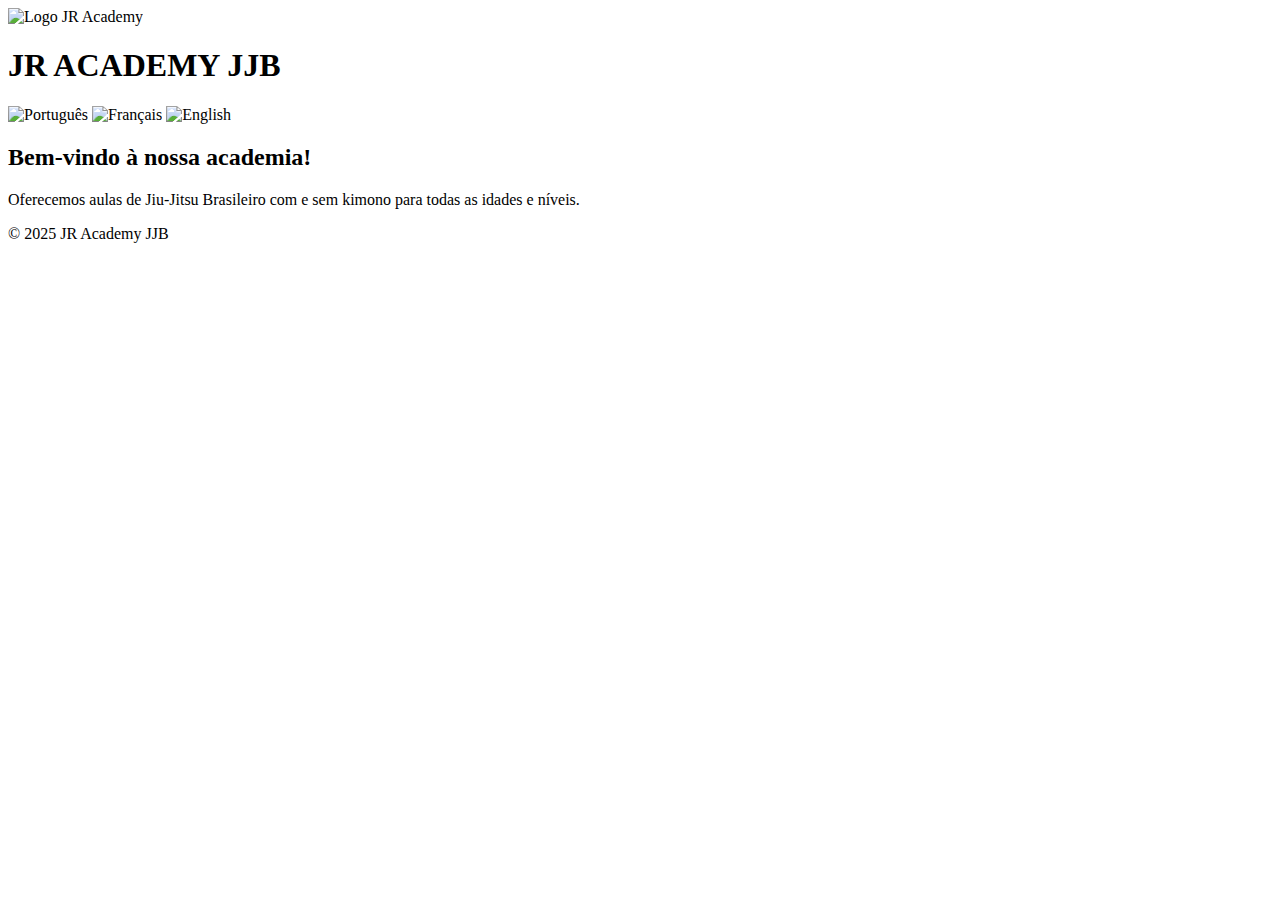
==== Índex.html @ 378d7096 "index.html" ====
<!DOCTYPE html>
<html lang="pt-BR">
<head>
  <meta charset="UTF-8">
  <meta name="viewport" content="width=device-width, initial-scale=1.0">
  <title>JR ACADEMY JJB</title>
  <link rel="stylesheet" href="style.css">
</head>
<body>

  <header>
    <img src="logo.png" alt="Logo JR Academy" class="logo">
    <h1>JR ACADEMY JJB</h1>
    <div class="flags">
      <img src="bandeira-brasil.png" alt="Português" title="Português">
      <img src="bandeira-franca.png" alt="Français" title="Français">
      <img src="bandeira-eua.png" alt="English" title="English">
    </div>
  </header>

  <main>
    <section class="intro">
      <h2>Bem-vindo à nossa academia!</h2>
      <p>Oferecemos aulas de Jiu-Jitsu Brasileiro com e sem kimono para todas as idades e níveis.</p>
    </section>
  </main>

  <footer>
    <p>&copy; 2025 JR Academy JJB</p>
  </footer>

</body>
</html>
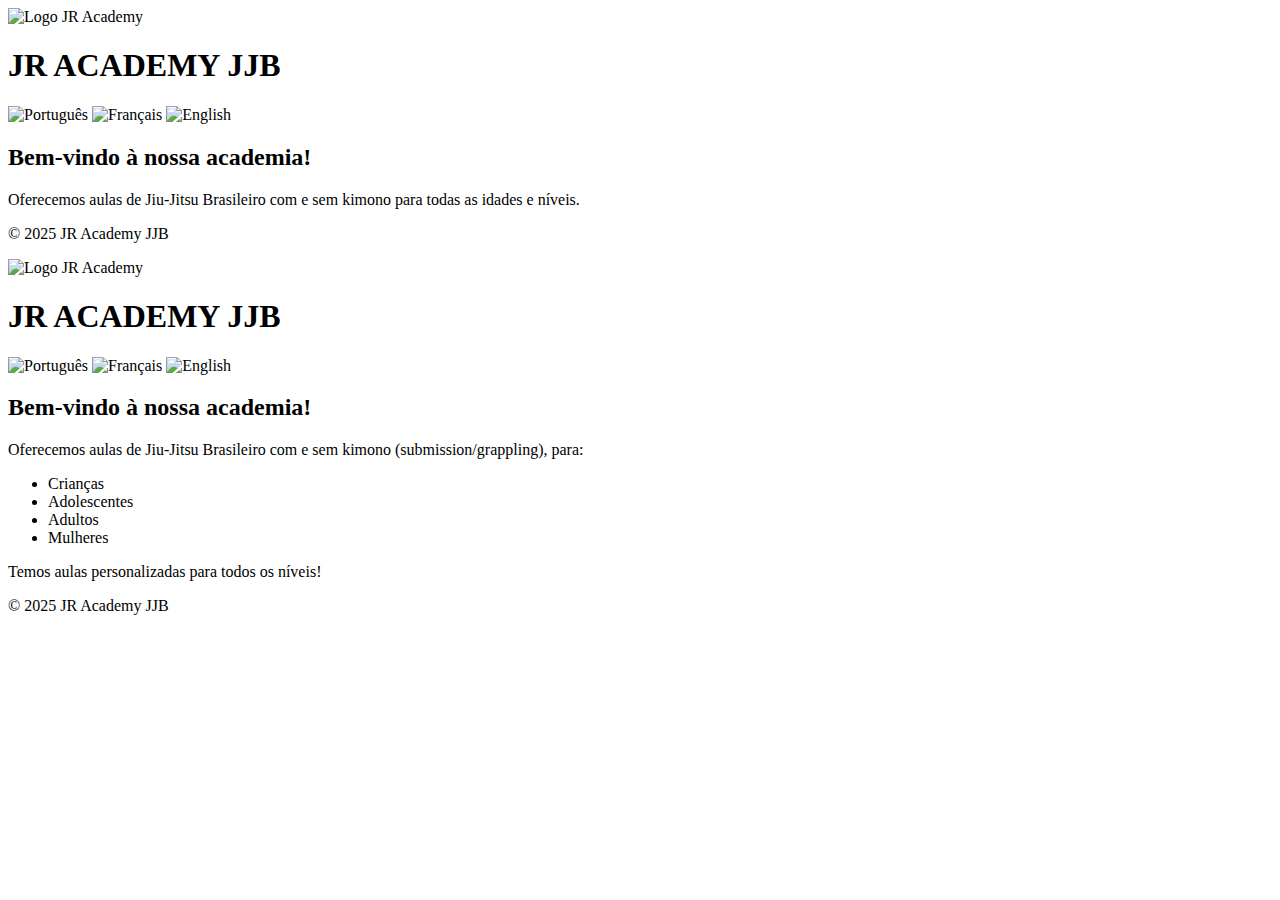
==== commit aa6cc5e1: "Update Índex.html" ====
--- a/Índex.html
+++ b/Índex.html
@@ -31,3 +31,43 @@
 
 </body>
 </html>
+<!DOCTYPE html>
+<html lang="pt-BR">
+<head>
+  <meta charset="UTF-8" />
+  <meta name="viewport" content="width=device-width, initial-scale=1.0"/>
+  <title>JR ACADEMY JJB</title>
+  <link rel="stylesheet" href="style.css"/>
+</head>
+<body>
+
+  <header>
+    <img src="logo.png" alt="Logo JR Academy" class="logo"/>
+    <h1>JR ACADEMY JJB</h1>
+    <div class="flags">
+      <img src="bandeira-brasil.png" alt="Português" title="Português"/>
+      <img src="bandeira-franca.png" alt="Français" title="Français"/>
+      <img src="bandeira-eua.png" alt="English" title="English"/>
+    </div>
+  </header>
+
+  <main>
+    <section class="intro">
+      <h2>Bem-vindo à nossa academia!</h2>
+      <p>Oferecemos aulas de Jiu-Jitsu Brasileiro com e sem kimono (submission/grappling), para:</p>
+      <ul>
+        <li>Crianças</li>
+        <li>Adolescentes</li>
+        <li>Adultos</li>
+        <li>Mulheres</li>
+      </ul>
+      <p>Temos aulas personalizadas para todos os níveis!</p>
+    </section>
+  </main>
+
+  <footer>
+    <p>&copy; 2025 JR Academy JJB</p>
+  </footer>
+
+</body>
+</html>
